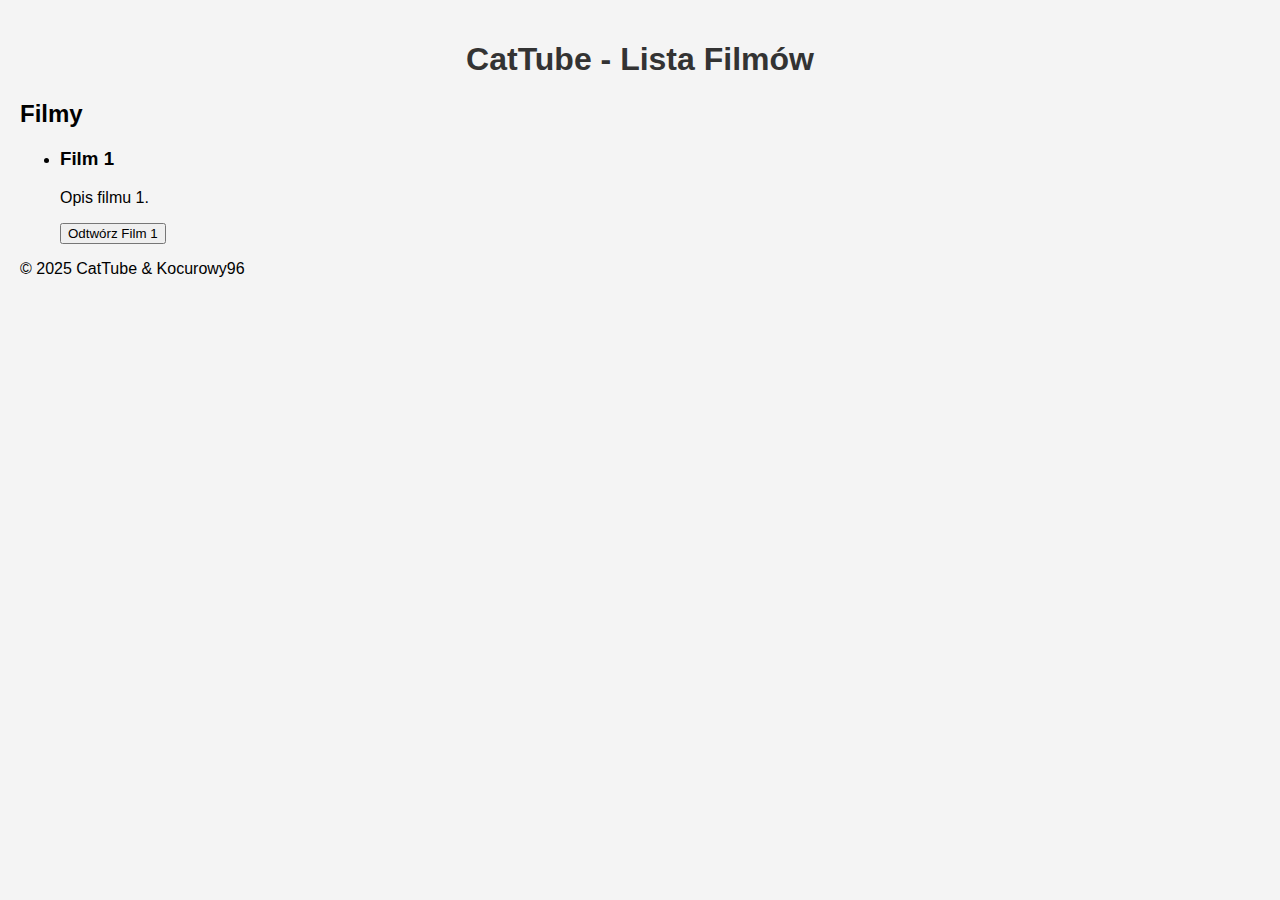
==== index.html @ 9fba8963 "Create" ====
<!DOCTYPE html>
<html lang="pl">

<head>
    <meta charset="UTF-8">
    <meta name="viewport" content="width=device-width, initial-scale=1.0">
    <link rel="stylesheet" href="home-style.css">
    <title>CatTube</title>
</head>

<body>
    <header>
        <h1>CatTube - Lista Filmów</h1>
    </header>
    <main>
        <section>
            <h2>Filmy</h2>
            <ul>
                <li>
                    <h3>Film 1</h3>
                    <p>Opis filmu 1.</p>
                    <a href="wideo1.html"><button>Odtwórz Film 1</button></a>
                </li>
                <!-- Można dodać więcej filmów w podobny sposób -->
            </ul>
        </section>
    </main>
    <footer>
        <p>&copy; 2025 CatTube & Kocurowy96</p>
    </footer>
</body>

</html>
---- home-style.css ----
/* filepath: /F:/! Wiktor/CatTube/home-style.css */

body {
    font-family: Arial, sans-serif;
    background-color: #f4f4f4;
    margin: 0;
    padding: 20px;
}

h1 {
    text-align: center;
    color: #333;
}

.movie-list {
    display: flex;
    flex-direction: column;
    align-items: center;
}

.movie-item {
    background: white;
    border: 1px solid #ddd;
    border-radius: 5px;
    padding: 15px;
    margin: 10px 0;
    width: 80%;
    box-shadow: 0 2px 5px rgba(0, 0, 0, 0.1);
}

.movie-title {
    font-size: 1.5em;
    color: #007BFF;
}

.play-button {
    background-color: #007BFF;
    color: white;
    border: none;
    border-radius: 5px;
    padding: 10px 15px;
    cursor: pointer;
    font-size: 1em;
}

.play-button:hover {
    background-color: #0056b3;
}
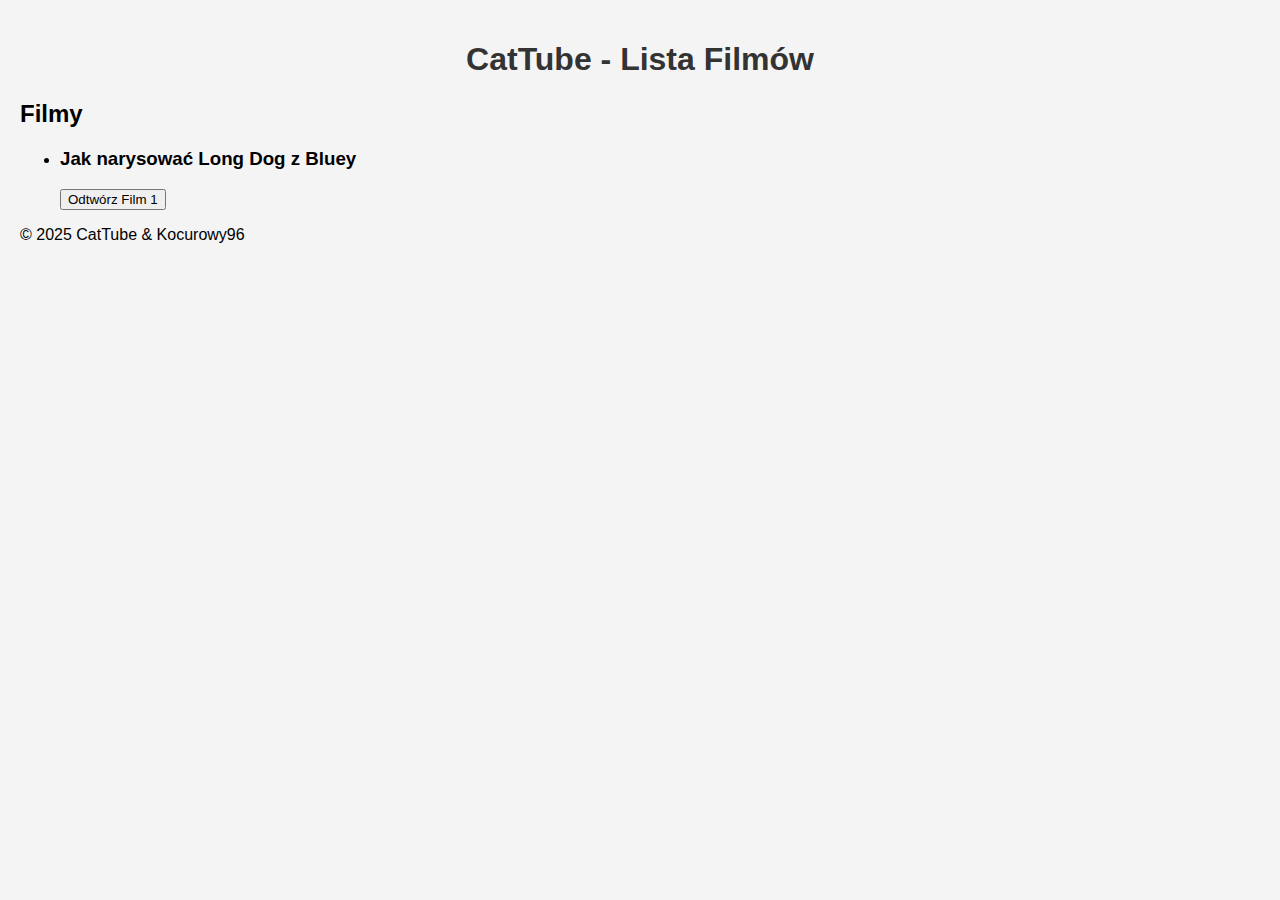
==== commit dd7e019e: "Update index.html" ====
--- a/index.html
+++ b/index.html
@@ -17,8 +17,7 @@
             <h2>Filmy</h2>
             <ul>
                 <li>
-                    <h3>Film 1</h3>
-                    <p>Opis filmu 1.</p>
+                    <h3>Jak narysować Long Dog z Bluey</h3>
                     <a href="wideo1.html"><button>Odtwórz Film 1</button></a>
                 </li>
                 <!-- Można dodać więcej filmów w podobny sposób -->
@@ -30,4 +29,4 @@
     </footer>
 </body>
 
-</html>+</html>
